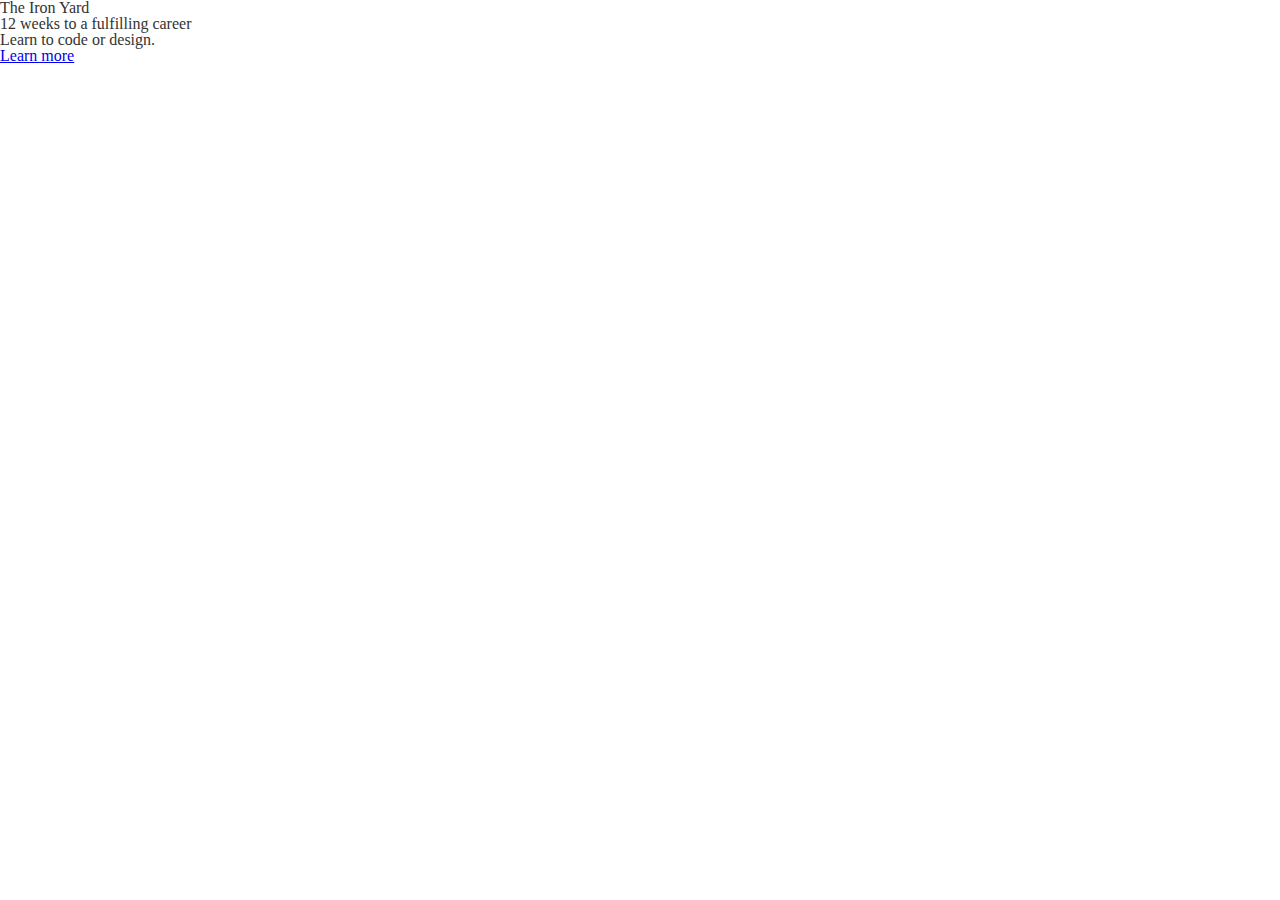
==== index.html @ 255aa0c0 "initial commit" ====
<!DOCTYPE html>
<html>
  <head>
    <meta charset="utf-8">
    <title>The Iron Yard | Learn to Code in 12 Weeks</title>

    <link rel="stylesheet" href="tiy.css">
    <link rel="stylesheet" href="reset.css">
    
  </head>
  <body>
    <header class="page-header">
      <h1 class="site-name">The Iron Yard</h1>
    </header>

    <div class="hero">
      <div class-"hero-content">
        <h1 class="hero-title">12 weeks to a fulfilling career</h1>
        <p class ="hero-desc">
        Learn to code or design.
        </p>
        <a href="mailto:tech@example.com">Learn more</a>
      </div>
    </div>

  </body>
</html>
---- tiy.css ----
body {
  background-color: white;
  font-family: 'Libre Baskerville', serif;
  font-weight: 400;
  line-height: 1.45;
  color: #333;
}

p {margin-bottom: 1.3em;}

h1, h2, h3, h4 {
  margin: 1.414em 0 0.5em;
  font-weight: inherit;
  line-height: 1.2;
}

h1 {
  margin-top: 0;
  font-size: 3.157em;
}

h2 {font-size: 2.369em;}

h3 {font-size: 1.777em;}

h4 {font-size: 1.333em;}

small, .font_small {font-size: 0.75em;}
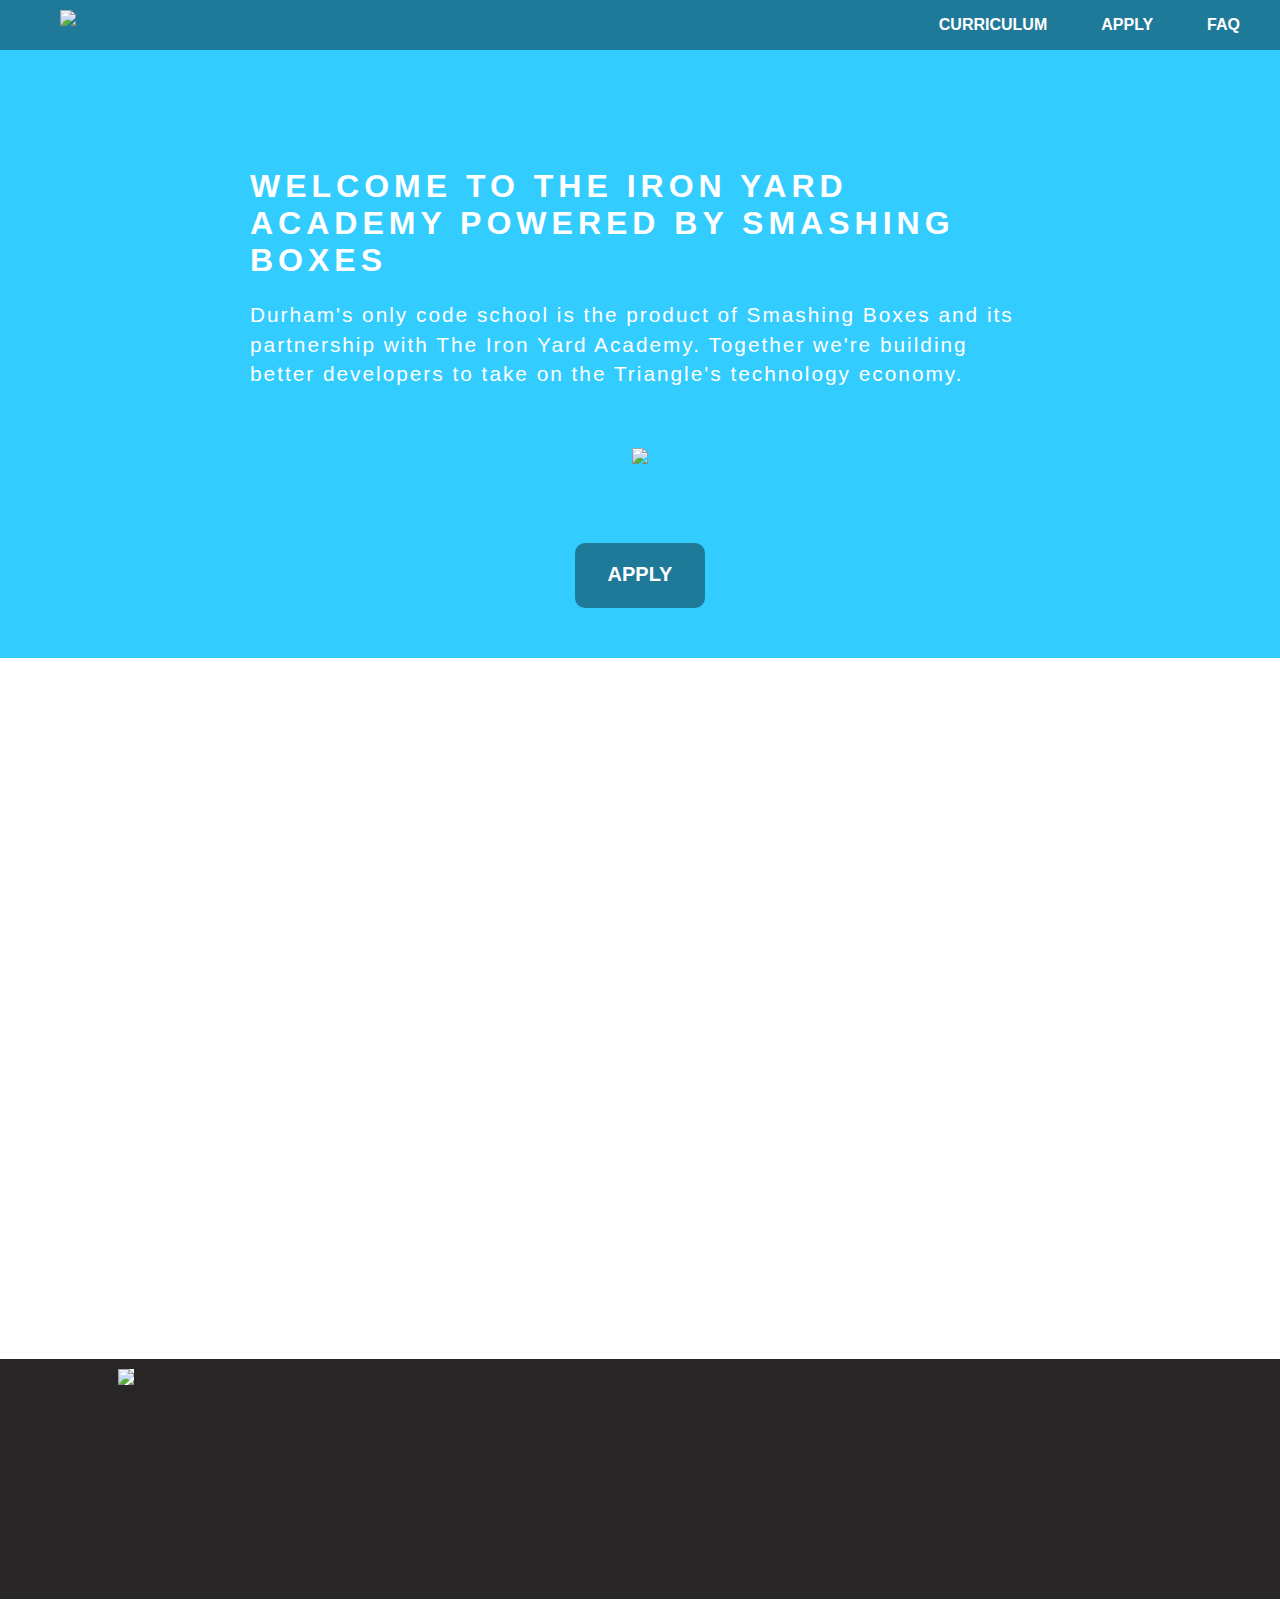
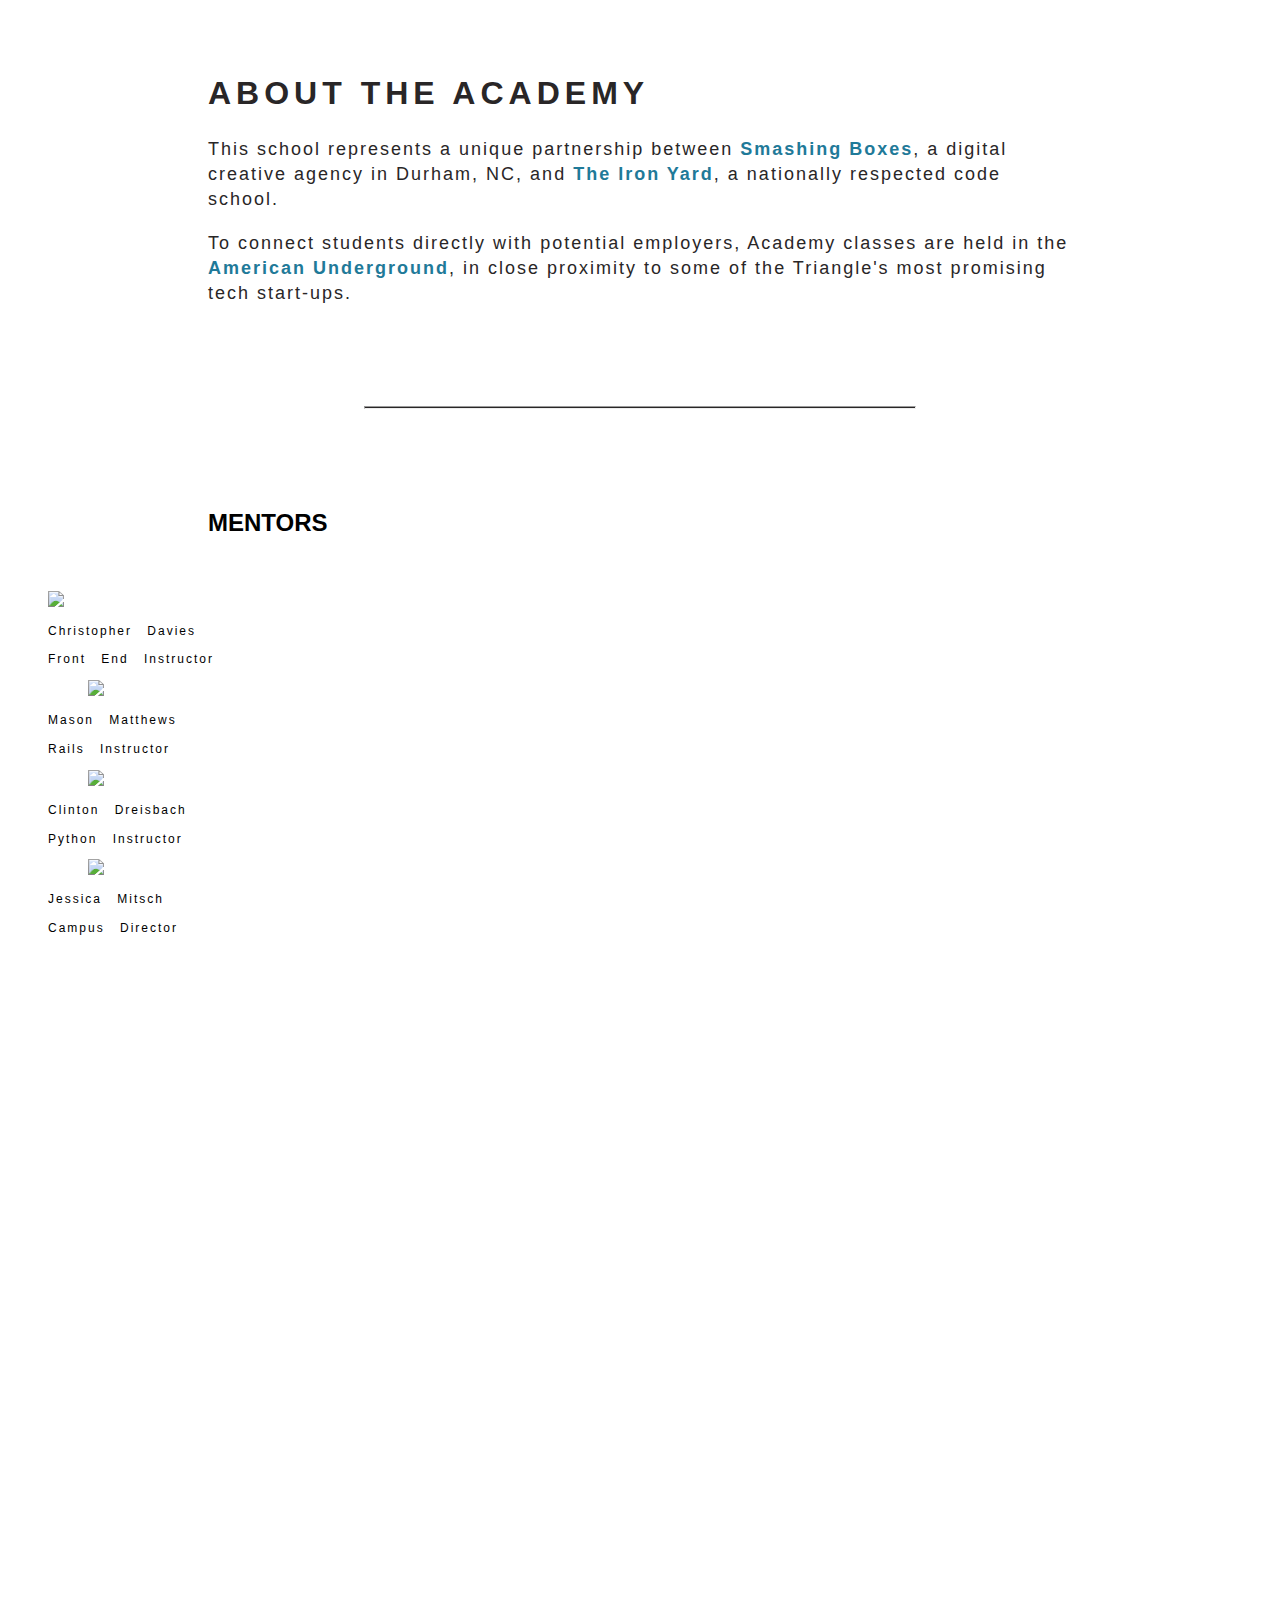
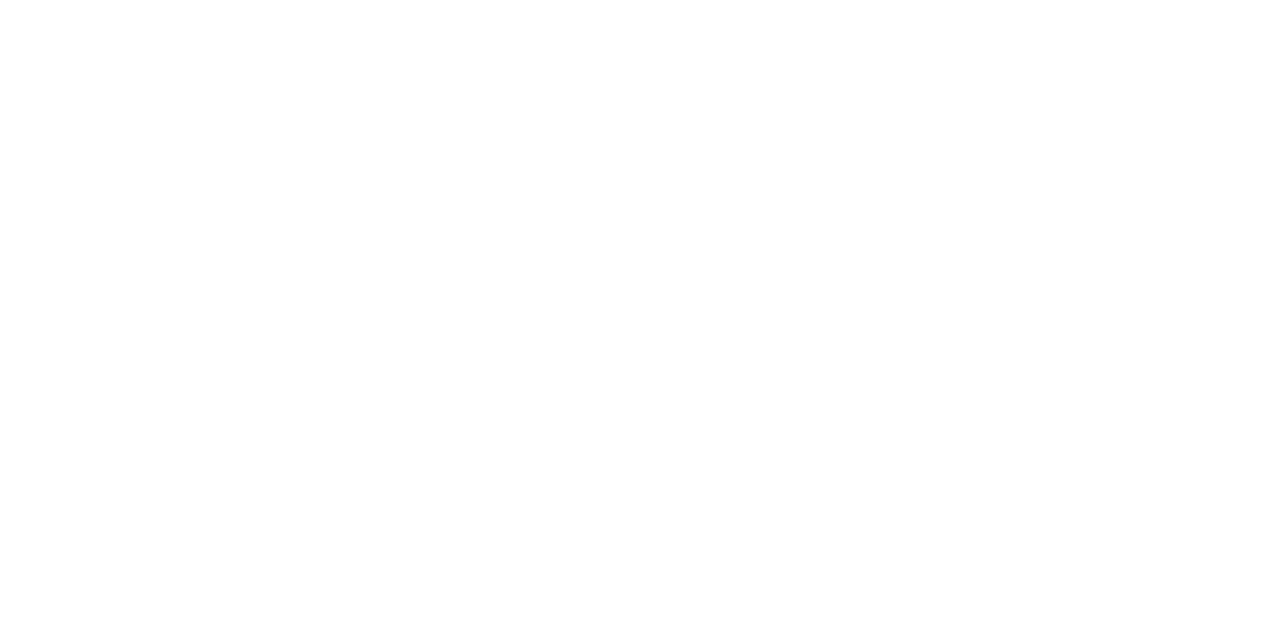
==== commit 2eab3065: "name change" ====
--- a/index.html
+++ b/index.html
@@ -1,27 +1,91 @@
 <!DOCTYPE html>
 <html>
-  <head>
-    <meta charset="utf-8">
-    <title>The Iron Yard | Learn to Code in 12 Weeks</title>
+	<head>
+		<meta charset="utf-8">
+		<title>Smashing Academy</title>
 
-    <link rel="stylesheet" href="tiy.css">
-    <link rel="stylesheet" href="reset.css">
-    
-  </head>
-  <body>
-    <header class="page-header">
-      <h1 class="site-name">The Iron Yard</h1>
-    </header>
+		<link rel="stylesheet" href="smashing-boxes.css">
 
-    <div class="hero">
-      <div class-"hero-content">
-        <h1 class="hero-title">12 weeks to a fulfilling career</h1>
-        <p class ="hero-desc">
-        Learn to code or design.
-        </p>
-        <a href="mailto:tech@example.com">Learn more</a>
-      </div>
-    </div>
+	</head>
 
-  </body>
-</html>
+	<body>
+		<header class="page-header"></header>
+
+	<section class="super-nav-bar">
+		<div class="container">
+			<div class="nav-bar">
+				<img src="http://academy.smashingboxes.com/assets/header_logo-ea6758456eef0dde7f2e7981197bafea.png">
+				<ul class="nav-content">
+					<li><a href="http://academy.smashingboxes.com/curriculum"><strong>CURRICULUM</strong></a></li>
+					<li><a href="apply-today-pg"><strong>APPLY</strong></a></li>
+					<li><a href="http://smashingboxes.com/ideas/faq"><strong>FAQ</strong></a></li>
+				</ul>
+			</div>
+		</div>
+	</section>
+
+	<section class="blue-section">
+		<div class="content-box">
+			<div class="welcome-pg">
+				<h1>WELCOME TO THE IRON YARD ACADEMY POWERED BY SMASHING BOXES</h1>
+				<p>Durham's only code school is the product of Smashing Boxes and its partnership with The Iron Yard Academy. Together we're building better developers to take on the Triangle's technology economy.</p>
+			</div>
+		</div>
+
+		<div class="logos-box">
+			<img src=http://academy.smashingboxes.com/assets/feature_image-58cbdddb7e095f2e4497da22bcb52be0.png>
+		</div>
+
+		<a href="http://smashingboxes.com/ideas/faq" class="apply-button"><strong>APPLY</strong></a>
+	</div>
+
+	<div class="page-two">
+	</section>
+
+		<div class="pg-two-text">
+			<h1><strong>WHAT IS THIS?</strong></h1>
+			<p>Qualified programmers are among the most highly sought after professionals in today's job market. <strong>THE IRON YARD ACADEMY POWERED BY SMASHING BOXES</strong> exists to help remedy this need by training - or retraining - the workforce of the future. No prerequisites, or liberal arts requirements; it's simply the education of tomorrow.</p>
+			<p>Centered around practical application, each course combines teaching, mentorship, collaboration, and real world development work over 12 intensive weeks. By the end, our students emerge as professional, junior-level programmers and either jump straight into internships with one of our hiring partners or work with our team to find the right job.</p>
+	</div>
+
+	<div class="animation-bar">
+		<div class="background">
+			<div class="animation">
+				<img src="http://academy.smashingboxes.com/assets/smashing_academy-timeline-a5cd562e42b9c93b2e8406a9eee1fd43.png">
+			</div>
+		</div>
+	</div>
+
+	<div class="middle-page">
+		<div class="about-academy">
+		<h1>ABOUT THE ACADEMY</h1>
+		<p>This school represents a unique partnership between <a href="http://smashingboxes.com/"><strong>Smashing Boxes</strong></a>, a digital creative agency in Durham, NC, and <a href="http://theironyard.com/"><strong>The Iron Yard</strong></a>, a nationally respected code school.</p>
+		<p>To connect students directly with potential employers, Academy classes are held in the <a href="http://americanunderground.com/"><strong>American Underground</strong></a>, in close proximity to some of the Triangle's most promising tech start-ups.</p>
+</div>
+
+		<hr class="line">
+
+		<div class="mentors">
+			<h2>MENTORS</h2>
+		</div>
+
+			<div class="mentor-windows">
+				<ul class="mentor-list">
+				<li class="window-one"><img src="http://academy.smashingboxes.com/assets/christopher-b63774ceceb3506c99eb1dc07db29e19.png"><p>Christopher Davies</p><p>Front End Instructor</p></li>
+					<li class="window-two"><img src="http://academy.smashingboxes.com/assets/masons-9d389ac46db1a585546da67b54f46911.png"><p>Mason Matthews</p><p>Rails Instructor</p></li>
+					<li class="window-three"><img src="http://academy.smashingboxes.com/assets/clinton-a31d541e3dab27311b9e205ddaf6cfde.png"><p>Clinton Dreisbach</p><p>Python Instructor</p></li>
+					<li class="window-four"><img src="http://academy.smashingboxes.com/assets/jessica-206fe620b7bc77b3f3d5dd77a6fcbb13.png"><p>Jessica Mitsch</p><p>Campus Director</p></li>
+				</ul>
+			</div>
+</div>
+
+<div class="apply-today-pg">
+<div class="contact-us-text">
+	<p>Do you share a passion for helping others and teaching? We're always looking for additional instructors as our company grows. Contact Us if you're interested.</p>
+</div>
+
+<div class="apply-today">
+	<h1>APPLY TODAY!</h1>
+	<p>Class sizes are kept small to facilitate collaborative learning and space will fill up quickly. Check out the FAQ Page to learn more.</p>
+</div>
+</div>
--- a/smashing-boxes.css
+++ b/smashing-boxes.css
@@ -0,0 +1,222 @@
+body {
+  background-image: url("http://academy.smashingboxes.com/assets/timeline_bg-c6df24fc8cdea898ad4491ad758fdbe7.jpg");
+  background-size:cover;
+  background-repeat:no-repeat;
+  background-attachment:fixed;
+}
+
+.nav-bar {
+  background-color:#1F7A99;
+  position:fixed;
+  top:0;
+  right:0;
+  left:0;
+  width:100%;
+  color:white;
+  align:left;
+}
+.nav-bar img {
+  padding:10px;
+  padding-left:60px;
+}
+.nav-content {
+  float:right;
+}
+.nav-content a {
+  text-decoration:none;
+  color:white;
+}
+ul {
+  list-style-type:none;
+  word-spacing:10px;
+  padding-top:0px
+}
+
+li {
+  display:inline;
+  font-size:16px;
+  font-family:Helvetica;
+  padding-right:40px;
+}
+
+li:hover {
+  text-decoration:underline;
+}
+.content-box {
+  position:static;
+  top:500px;
+}
+.blue-section {
+  background-color:#33CCFF;
+  position:static;
+  top:0;
+  bottom:0;
+  padding-top:10px;
+  padding-bottom:50px;
+  margin-right:-8px;
+  margin-left:-8px;
+  color:white;
+}
+.welcome-pg {
+  margin-top:150px;
+  margin-left:250px;
+  margin-right:250px;
+}
+h1 {
+  font-family:Helvetica;
+  font-size:2em;
+  letter-spacing:5px;
+  color:white;
+}
+p {
+  font-family:Helvetica;
+  font-size:1.3em;
+  letter-spacing:2px;
+  line-height:140%;
+  color:white;
+}
+.logos-box {
+  margin-top:60px;
+  text-align:center;
+}
+.apply-button {
+  position:relative;
+  margin-left:auto;
+  margin-right:auto;
+  margin-top:75px;
+  padding:20px;
+  display:block;
+  height:25px;
+  width:90px;
+  background:#1F7A99;
+  text-decoration:none;
+  color:white;
+  font-family:Helvetica;
+  font-size:20px;
+  text-align:center;
+  border-radius:10px;
+}
+.apply-button:hover {
+  background-color:white;
+  color:#33CCFF;
+}
+.pg-two-text {
+  margin-top:110px;
+  margin-left:210px;
+  margin-right:210px;
+  margin-bottom:200px;
+}
+.pg-two-text h1 {
+  font-family:Helvetica;
+  line-height:200%;
+}
+.pg-two-text p {
+  font-family:Helvetica;
+  line-spacing:4px;
+  line-height:160%;
+  font-size:18px;
+}
+.animation-bar {
+  background-color:#292627;
+  width:auto;
+  height:180px;
+  position:static;
+  top:0;
+  bottom:0;
+  padding-top:10px;
+  padding-bottom:50px;
+  margin-right:-10px;
+  margin-left:-10px;
+}
+.animation-bar img {
+  background-color:white;
+  position:auto;
+  margin-left:120px;
+}
+.animation-bar img:hover {
+  background-color:#1F7A99;
+  transition-property: background, border-radius;
+  transition-duration: .5s;
+  transition-timing-function: linear;
+}
+.middle-page {
+  background-color:white;
+  margin:0;
+  padding-top:50px;
+  padding-right:-10px;
+  padding-left:-10px;
+  padding-bottom:1000px;
+  line-spacing:50px;
+}
+.about-academy h1 {
+  color:#292627;
+  margin-left:200px;
+  font-family:Helvetica;
+  line-spacing:40px;
+  line-height:140%;
+}
+.about-academy p {
+  color:#292627;
+  margin-left:200px;
+  margin-right:200px;
+  font-family:Helvetica;
+  font-size:18px;
+  line-spacing:20px;
+  line-height:140%;
+}
+.about-academy a {
+  text-decoration:none;
+  color:#1F7A99;
+}
+.line {
+  background-color:#292627;
+  margin-top:100px;
+  width:550px;
+  height:.5px;
+}
+.mentor-windows {
+  margin-left:250px;
+  margin-top:100px;
+  display:inline;
+}
+.mentors {
+  font-family:Helvetica;
+  margin-top:100px;
+  font-color:#292627;
+  margin-left:200px;
+}
+.mentor-list {
+  list-style-type:none;
+}
+.window-one img{
+  width:10%;
+  height:auto;
+}
+.window-one p {
+  font-size:12px;
+  color:black;
+}
+.window-two img {
+  width:10%;
+  height:auto;
+}
+.window-two p {
+  font-size:12px;
+  color:black;
+}
+.window-three img {
+  width:10%;
+  height:auto;
+}
+.window-three p {
+  font-size:12px;
+  color:black;
+}
+.window-four img {
+  width:10%;
+  height:auto;
+}
+.window-four p {
+  font-size:12px;
+  color:black;
+}
